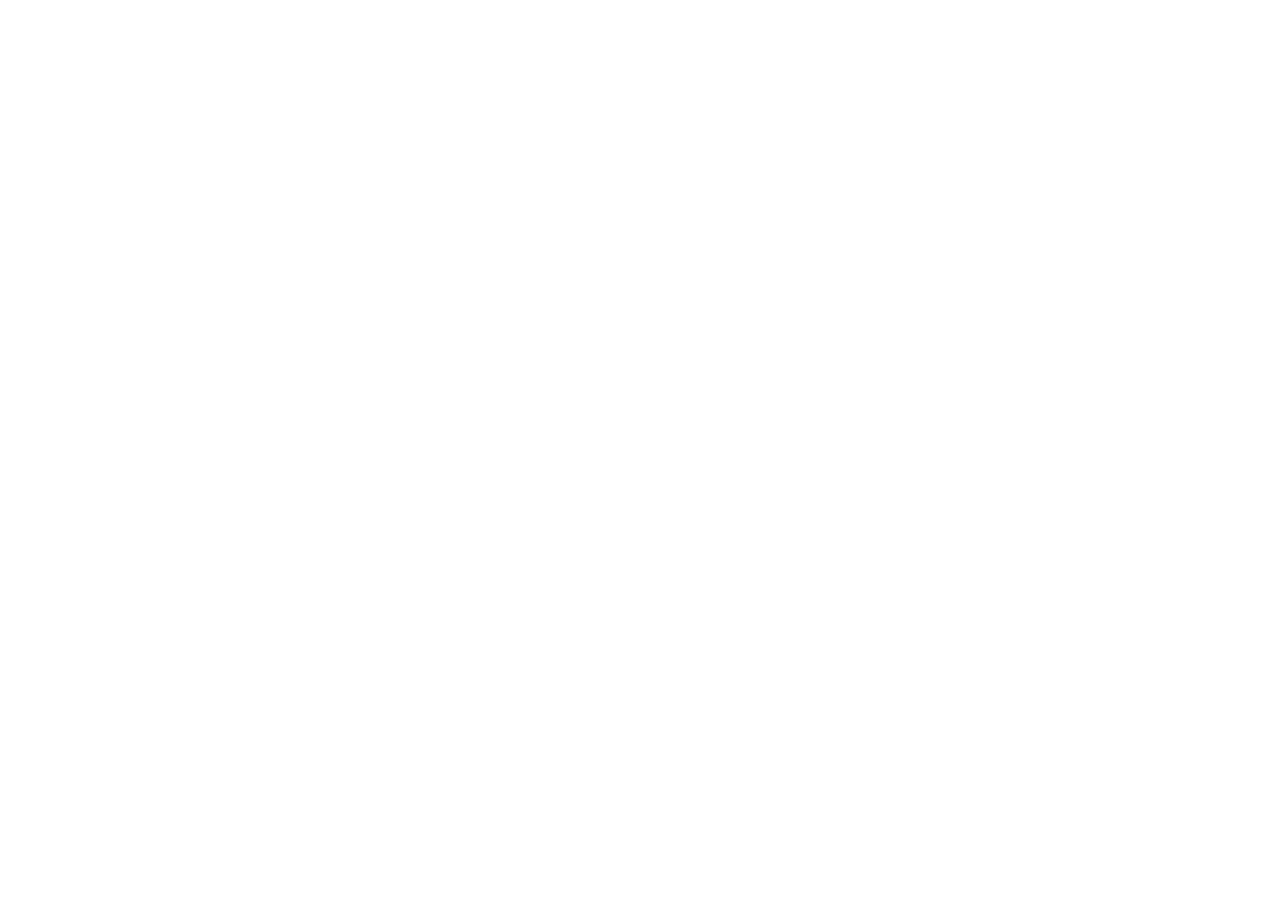
==== authentification_form.html @ 0639937f "added bootstrap and themes" ====
<!DOCTYPE html>
<html lang="fr" dir="ltr">
<head>
  <meta charset="utf-8">
  <title></title>
  <!-- <link rel="stylesheet" href="https://stackpath.bootstrapcdn.com/bootstrap/4.3.1/css/bootstrap.min.css" integrity="sha384-ggOyR0iXCbMQv3Xipma34MD+dH/1fQ784/j6cY/iJTQUOhcWr7x9JvoRxT2MZw1T" crossorigin="anonymous"> -->
  <link rel="stylesheet" href="style.css" type="text/css">
</head>
<body>

  <script src="https://stackpath.bootstrapcdn.com/bootstrap/4.3.1/js/bootstrap.min.js" integrity="sha384-JjSmVgyd0p3pXB1rRibZUAYoIIy6OrQ6VrjIEaFf/nJGzIxFDsf4x0xIM+B07jRM" crossorigin="anonymous"></script>
  <script src="https://code.jquery.com/jquery-3.3.1.slim.min.js" integrity="sha384-q8i/X+965DzO0rT7abK41JStQIAqVgRVzpbzo5smXKp4YfRvH+8abtTE1Pi6jizo" crossorigin="anonymous"></script>
  <script src="https://cdnjs.cloudflare.com/ajax/libs/popper.js/1.14.7/umd/popper.min.js" integrity="sha384-UO2eT0CpHqdSJQ6hJty5KVphtPhzWj9WO1clHTMGa3JDZwrnQq4sF86dIHNDz0W1" crossorigin="anonymous"></script>
</body>
</html>
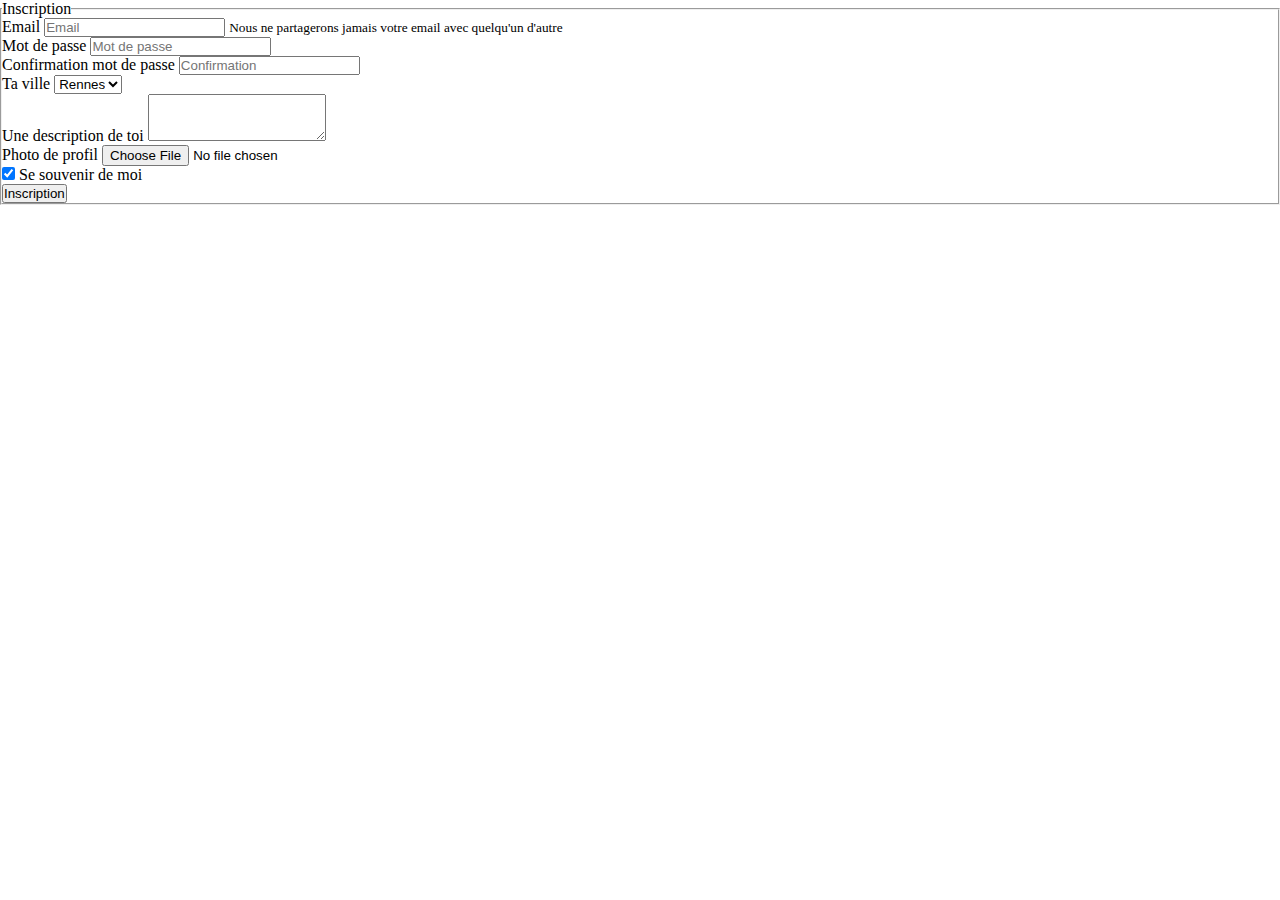
==== commit 6622cc13: "form ok" ====
--- a/authentification_form.html
+++ b/authentification_form.html
@@ -2,14 +2,56 @@
 <html lang="fr" dir="ltr">
 <head>
   <meta charset="utf-8">
-  <title></title>
-  <!-- <link rel="stylesheet" href="https://stackpath.bootstrapcdn.com/bootstrap/4.3.1/css/bootstrap.min.css" integrity="sha384-ggOyR0iXCbMQv3Xipma34MD+dH/1fQ784/j6cY/iJTQUOhcWr7x9JvoRxT2MZw1T" crossorigin="anonymous"> -->
+  <title>Authentification form</title>
+  <link rel="stylesheet" href="https://bootswatch.com/4/journal/bootstrap.min.css">
   <link rel="stylesheet" href="style.css" type="text/css">
 </head>
 <body>
+  <div class="col-4 offset-4">
+    <form>
+      <fieldset>
+        <legend class="text-primary">Inscription</legend>
+        <div class="form-group">
+          <label for="exampleInputEmail1">Email</label>
+          <input type="email" class="form-control" id="exampleInputEmail1" aria-describedby="emailHelp" placeholder="Email">
+          <small id="emailHelp" class="form-text text-muted">Nous ne partagerons jamais votre email avec quelqu'un d'autre</small>
+        </div>
+        <div class="form-group">
+          <label for="exampleInputPassword1">Mot de passe</label>
+          <input type="password" class="form-control" id="exampleInputPassword1" placeholder="Mot de passe">
+        </div>
+        <div class="form-group">
+          <label for="exampleInputPassword1">Confirmation mot de passe</label>
+          <input type="password" class="form-control" id="exampleInputPassword1" placeholder="Confirmation">
+        </div>
+        <div class="form-group">
+          <label for="exampleSelect1">Ta ville</label>
+          <select class="form-control" id="exampleSelect1">
+            <option>Rennes</option>
+            <option>Laval</option>
+            <option>Gex</option>
+            <option>Lorient</option>
+          </select>
+        </div>
+        <div class="form-group">
+          <label for="exampleTextarea">Une description de toi</label>
+          <textarea class="form-control" id="exampleTextarea" rows="3"></textarea>
+        </div>
+        <div class="form-group">
+          <label for="exampleInputFile">Photo de profil</label>
+          <input type="file" class="form-control-file" id="exampleInputFile" aria-describedby="fileHelp">
+        </div>
+        <div class="custom-control custom-switch">
+      <input type="checkbox" class="custom-control-input" id="customSwitch1" checked="">
+      <label class="custom-control-label" for="customSwitch1">Se souvenir de moi</label>
+    </div>
+        <button type="submit" class="btn btn-primary">Inscription</button>
+      </fieldset>
+    </form>
+  </div>
 
-  <script src="https://stackpath.bootstrapcdn.com/bootstrap/4.3.1/js/bootstrap.min.js" integrity="sha384-JjSmVgyd0p3pXB1rRibZUAYoIIy6OrQ6VrjIEaFf/nJGzIxFDsf4x0xIM+B07jRM" crossorigin="anonymous"></script>
   <script src="https://code.jquery.com/jquery-3.3.1.slim.min.js" integrity="sha384-q8i/X+965DzO0rT7abK41JStQIAqVgRVzpbzo5smXKp4YfRvH+8abtTE1Pi6jizo" crossorigin="anonymous"></script>
   <script src="https://cdnjs.cloudflare.com/ajax/libs/popper.js/1.14.7/umd/popper.min.js" integrity="sha384-UO2eT0CpHqdSJQ6hJty5KVphtPhzWj9WO1clHTMGa3JDZwrnQq4sF86dIHNDz0W1" crossorigin="anonymous"></script>
+  <script src="https://stackpath.bootstrapcdn.com/bootstrap/4.3.1/js/bootstrap.min.js" integrity="sha384-JjSmVgyd0p3pXB1rRibZUAYoIIy6OrQ6VrjIEaFf/nJGzIxFDsf4x0xIM+B07jRM" crossorigin="anonymous"></script>
 </body>
 </html>
